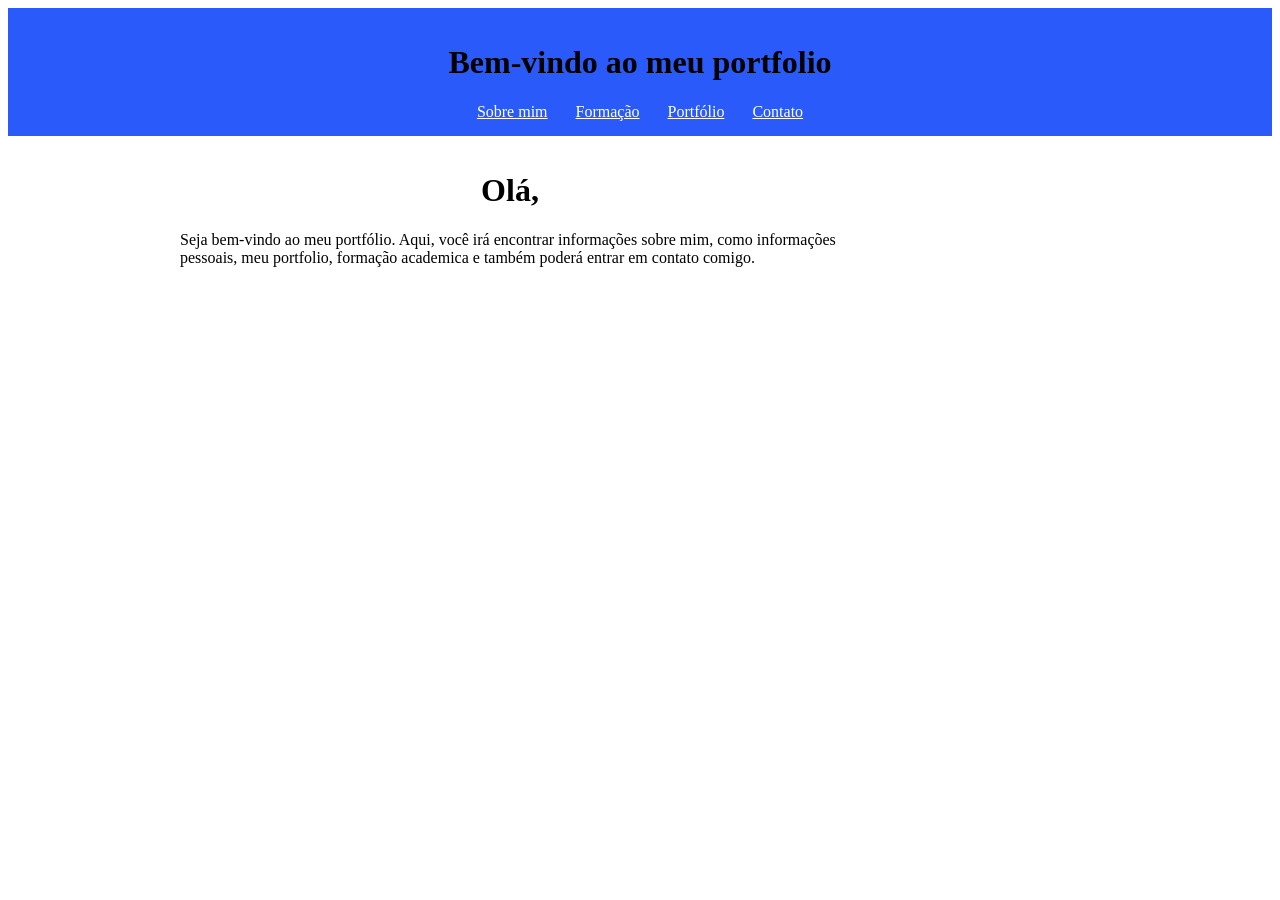
==== index.html @ e1a4380d "Adicionando arquivos" ====
<html lang="en">
<head>
    <meta charset="UTF-8">
    <meta name="viewport" content="width=device-width, initial-scale=1.0">
    <title>Meu portfolio</title>
    <link rel="stylesheet" href="css/style.css">
</head>
<body>

    <div id="header">

        <div>
            <h1>Bem-vindo ao meu portfolio</h1>
        </div>

        <div class="container"> 
            <a href="sobre.html">Sobre mim</a>
            <a href="formacao.html">Formação</a>
            <a href="portfolio.html">Portfólio</a>
            <a href="contato.html">Contato</a>
        </div>

    </div>

    
    
    <div id="inicio">

        <div id="text">
                    <h1>Olá,</h1>
        <p>Seja bem-vindo ao meu portfólio. Aqui, você irá encontrar informações sobre mim, como informações pessoais, meu portfolio, formação academica e também poderá entrar em contato comigo.</p>

        </div>

    </div>

    
    
</body>
---- css/style.css ----
<style>
/**
-------------Index----------------------------------
**/
* {
        margin: 0;
        padding: 0;
    }

    /**
-------------header----------------------------------
**/
#header{
    background-color: rgb(42, 91, 250);
    padding: 15px;
    text-align: center;
}

#menu{
    padding: 10px;
}

#header a:link, #header a:visited{
    color: #ffff;
    padding: 8px 12px;
}

#header a:hover{
    color: #0066CC;
    background: #ffff;
    text-decoration: none;
}

.white{
    color: #ffff;
}

/**
-------------Inicio----------------------------------
**/
    #inicio{
        width: 920px;
        margin: 0% auto;
        padding: 15px;
    }

    #text{
        width: 660px;
        float: none;
    }

/**
-------------Sobre mim----------------------------------
**/
#mim {
    text-align: left;
}

#mim h1,
#mim p {
    text-align: left;
}

.leitura-container {
  display: flex;
  align-items: center;
  gap: 16px;
}

.img {
  display: flex;
  flex-direction: column;
  align-items: center;
}

.img img {
  width: 150px;
  height: auto;
  object-fit: cover;
}

.img p {
  margin: 0;
}


/**
-------------Formulario----------------------------------
**/
        *{
            color:black
        }

        h1 {
            text-align: center;
        }

        .s{
            
            color:black
        }

        textarea {
            vertical-align: top;
        }

        .form-container {
            
            display: flex;
            justify-content: center;
            align-items: center;
            
         }
</style>
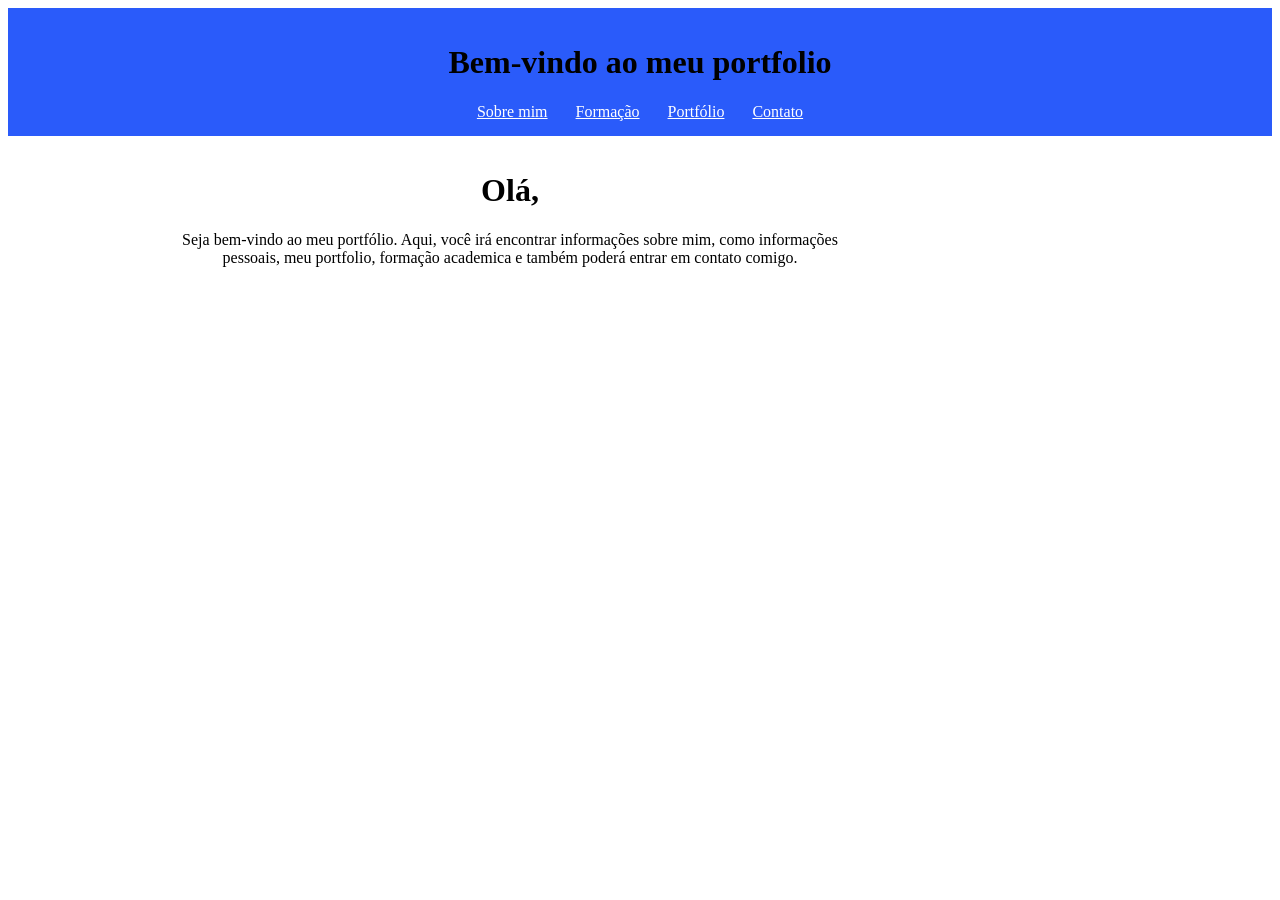
==== commit 0361eb8c: "Add files via upload" ====
--- a/index.html
+++ b/index.html
@@ -9,7 +9,7 @@
 
     <div id="header">
 
-        <div>
+        <div id="welcome">
             <h1>Bem-vindo ao meu portfolio</h1>
         </div>
 
--- a/css/style.css
+++ b/css/style.css
@@ -39,12 +39,18 @@
 -------------Inicio----------------------------------
 **/
     #inicio{
+        text-align: center;
         width: 920px;
         margin: 0% auto;
         padding: 15px;
     }
 
+    #welcome{
+        text-align: center;
+    }
+
     #text{
+        text-align: center;
         width: 660px;
         float: none;
     }
